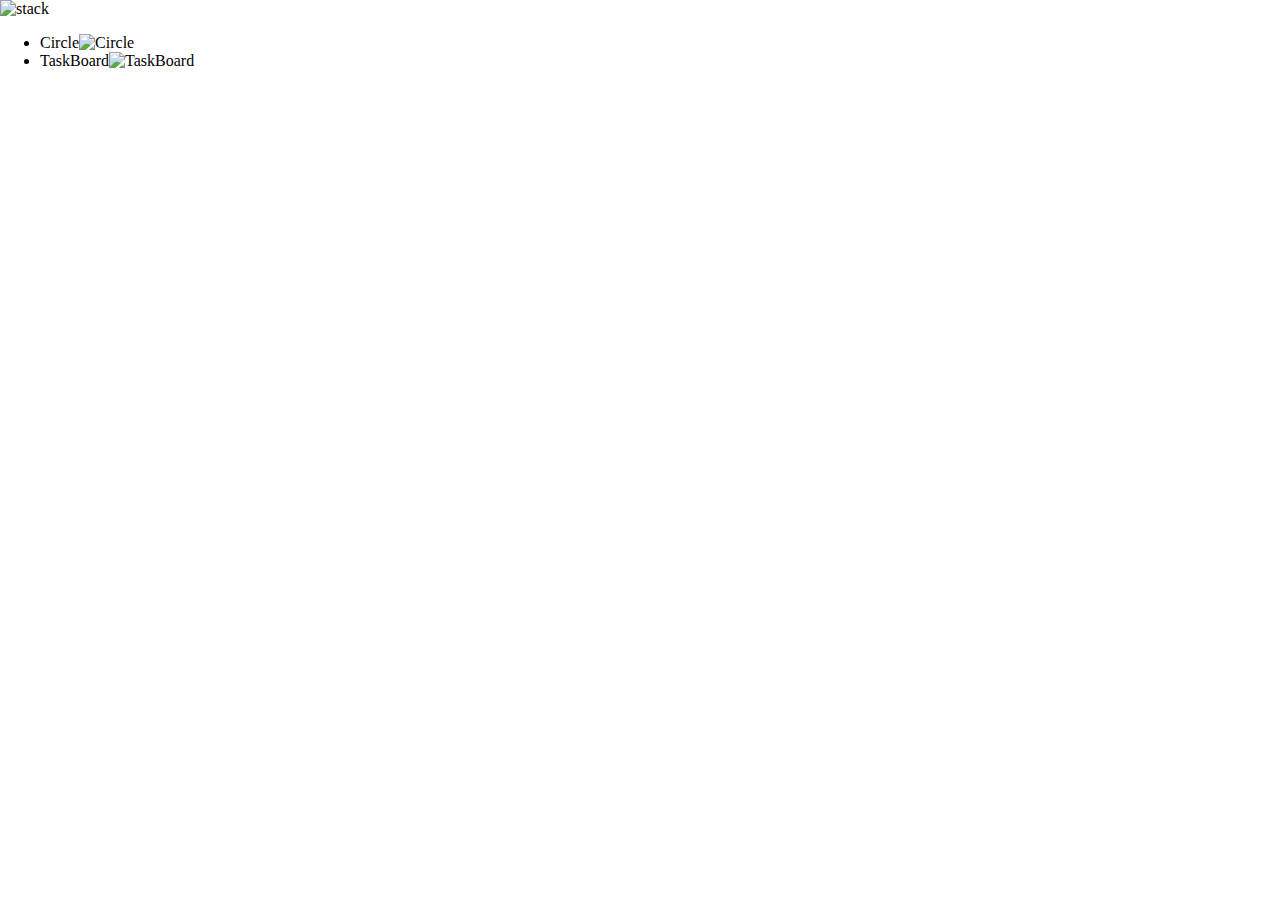
==== Resources/index.html @ 1480f6b1 "add tray and add topmost functional" ====
﻿<!DOCTYPE html PUBLIC "-//W3C//DTD XHTML 1.0 Transitional//EN" "http://www.w3.org/TR/xhtml1/DTD/xhtml1-transitional.dtd">
<html xmlns="http://www.w3.org/1999/xhtml">
<head>
    <title></title>
    <link rel="stylesheet" type="text/css" media="screen" href="css/all-examples.css" />
    <style>
        .i-full-screen
        {
            width: 100%;
            height: 100%;
            border: none;
            display: inline;
        }
        .root
        {
            height: 100%;
            max-height: 100%;
            overflow: hidden;
            border: 0;
            padding: 0;
            margin: 0;
        }
    </style>
    <script src="js/jquery-1.6.1.min.js"></script>
    <script src="js/jquery.iframe.js"></script>
    <script src="js/jquery.jqDock.min.js" type="text/javascript"></script>
    <script src="js/jquery.ba-postmessage.js" type="text/javascript"></script>
    <script src="js/stackMenu.js" type="text/javascript"></script>
    <script src="js/ClientService.js"></script>
    <script language="javascript">
        $(function () {
            $('#stack2').find('a').each(function (index, item) {
                var $item = $(item);
                var url = $item.attr('data-module');
                $item.click(function () {
                    if (url != $('#i-container').attr("src"))
                        $('#i-container').src(url);
                });
            });

            var clientService = GetClientService();
        });
    </script>
</head>
<body  class="root">
    <div class="stack2">
		<img src="images/stacks/stack-down.png" alt="stack"/>
		<ul id="stack2">
			<li><a data-module="modules/circle/minimain.html"><span>Circle</span><img src="images/stacks/aperture.png" alt="Circle" /></a></li>
			<li><a data-module="modules/taskboard/taskboard.html"><span>TaskBoard</span><img src="images/stacks/photoshop.png" alt="TaskBoard" /></a></li>
		</ul>
	</div>
    <iframe id="i-container" class="i-full-screen" src=""></iframe>
</body>
</html>
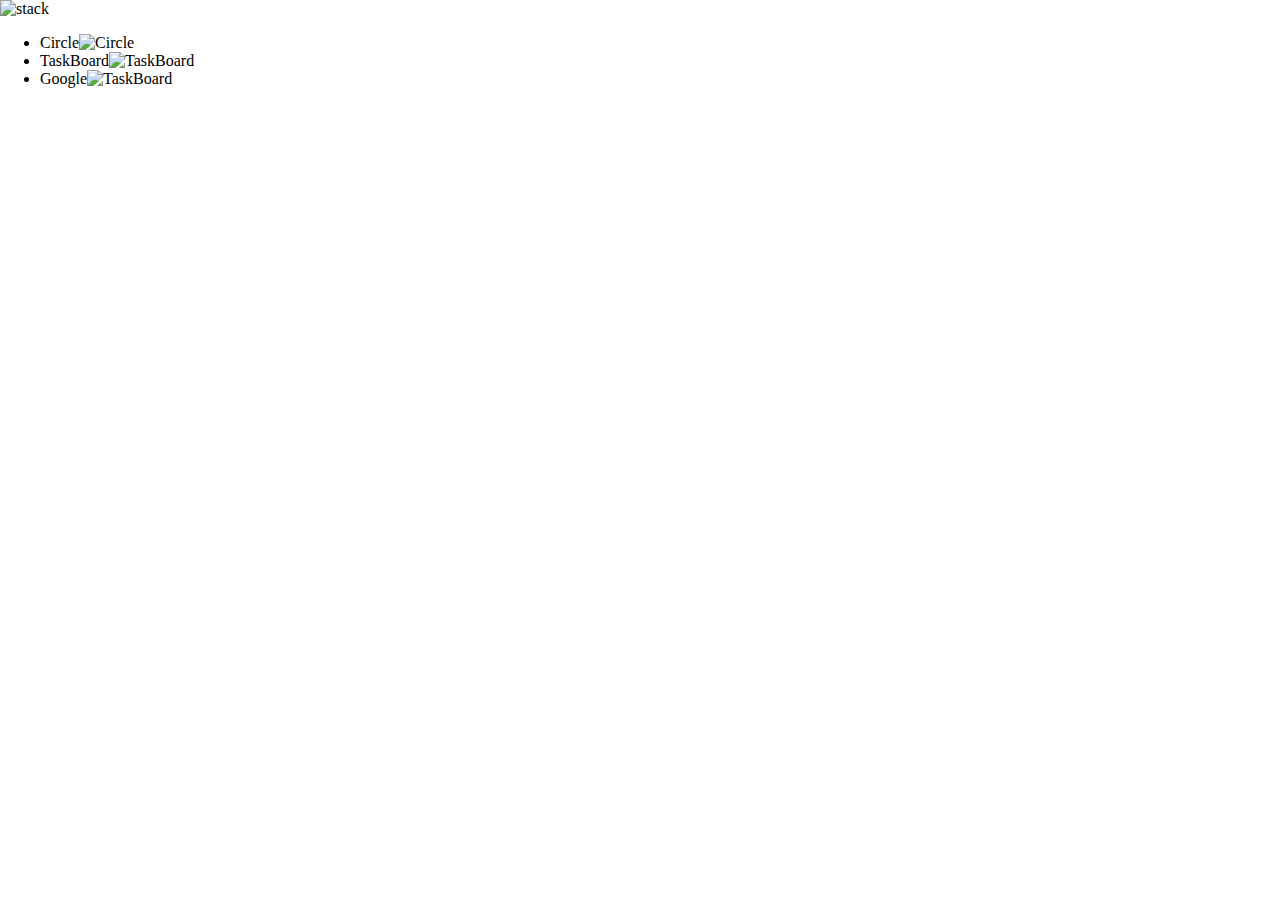
==== commit e7c29dd6: "screenshot" ====
--- a/Resources/index.html
+++ b/Resources/index.html
@@ -28,6 +28,9 @@
     <script src="js/stackMenu.js" type="text/javascript"></script>
     <script src="js/ClientService.js"></script>
     <script language="javascript">
+
+
+
         $(function () {
             $('#stack2').find('a').each(function (index, item) {
                 var $item = $(item);
@@ -39,6 +42,20 @@
             });
 
             var clientService = GetClientService();
+
+            $.receiveMessage(function (e) {
+                var paramKeyRegex = /\w*(?=\:)/g;
+                var key = paramKeyRegex.exec(e.data);
+                key = key ? key[0] : e.data;
+
+                if (key == 'url') {
+                    var url = e.data.substring(key.length + 1);
+                    clientService.newWindow(url);
+                }
+
+            });
+
+
         });
     </script>
 </head>
@@ -48,6 +65,7 @@
 		<ul id="stack2">
 			<li><a data-module="modules/circle/minimain.html"><span>Circle</span><img src="images/stacks/aperture.png" alt="Circle" /></a></li>
 			<li><a data-module="modules/taskboard/taskboard.html"><span>TaskBoard</span><img src="images/stacks/photoshop.png" alt="TaskBoard" /></a></li>
+            <li><a data-module="http://www.g.cn"><span>Google</span><img src="images/stacks/safari.png" alt="TaskBoard" /></a></li>
 		</ul>
 	</div>
     <iframe id="i-container" class="i-full-screen" src=""></iframe>
